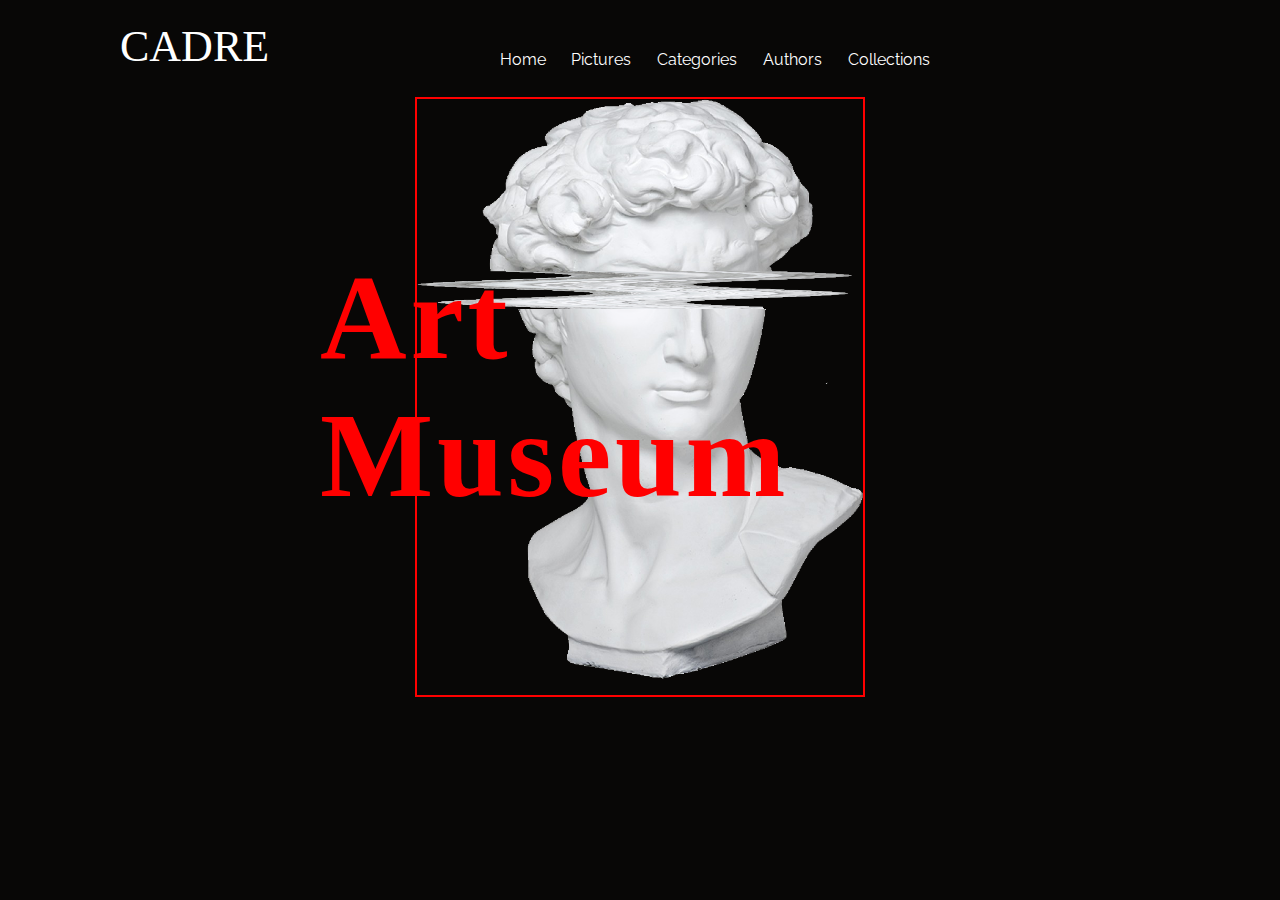
==== src/main/resources/templates/WEB-INF/index.html @ aff4af7a "." ====
<!doctype html>
<html lang="en">

<head>
    <meta charset="UTF-8">
    <meta name="viewport"
        content="width=device-width, user-scalable=no, initial-scale=1.0, maximum-scale=1.0, minimum-scale=1.0">
    <meta http-equiv="X-UA-Compatible" content="ie=edge">
    <script type="text/javascript" src="../static/js/index.js" th:src="@{../js/index.js}"></script>
    <link rel="stylesheet" href="./../../static/css/style.css"  th:href="@{../css/style.css}">
    <title>Home</title>
</head>

<body>
    <header>
        <div class="logo">
            <a href="/">CADRE</a>
        </div>
        <div class="menu">
            <a href="/">Home</a>
            <a href="/pictures">Pictures</a>
            <a href="/categories">Categories</a>
            <a href="/authors">Authors</a>
            <a href="/collections">Collections</a>
        </div>
        <div class="login" id="login">
        </div>
    </header>
    <section>
        <div class="hero">
            <div class="hero-david">
                <img src="./../../static/images/david.png" th:src="@{../images/david.png}">
            </div>
            <h1>Art Museum</h1>
        </div>
    </section>
    <script>
        getMenuLogin()
    </script>
</body>

</html>
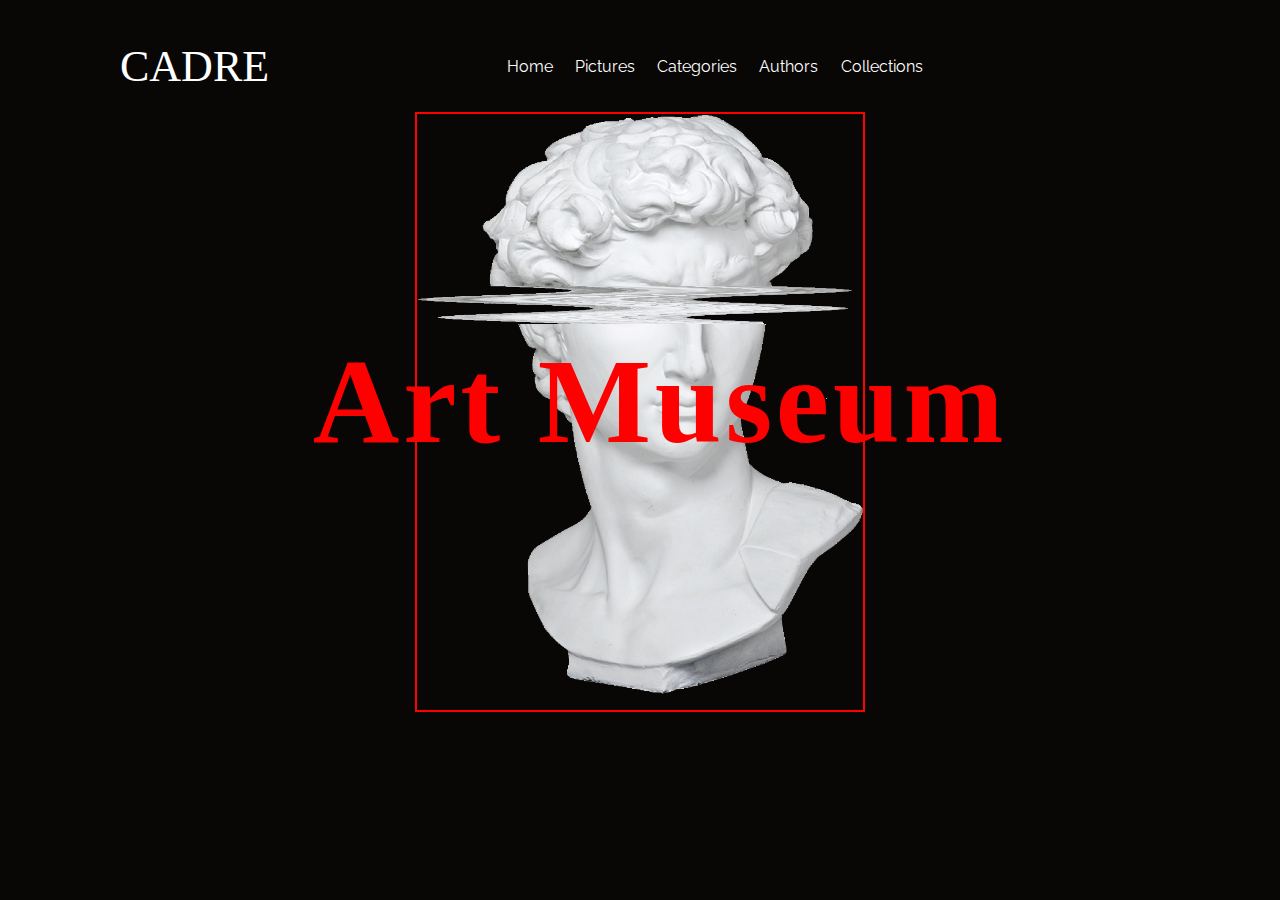
==== commit 280e1cec: "a" ====
--- a/src/main/resources/templates/WEB-INF/index.html
+++ b/src/main/resources/templates/WEB-INF/index.html
@@ -23,8 +23,6 @@
             <a href="/authors">Authors</a>
             <a href="/collections">Collections</a>
         </div>
-        <div class="login" id="login">
-        </div>
     </header>
     <section>
         <div class="hero">
@@ -35,7 +33,7 @@
         </div>
     </section>
     <script>
-        getMenuLogin()
+        getMenuLogin(); showMenuAdmin();
     </script>
 </body>
 
